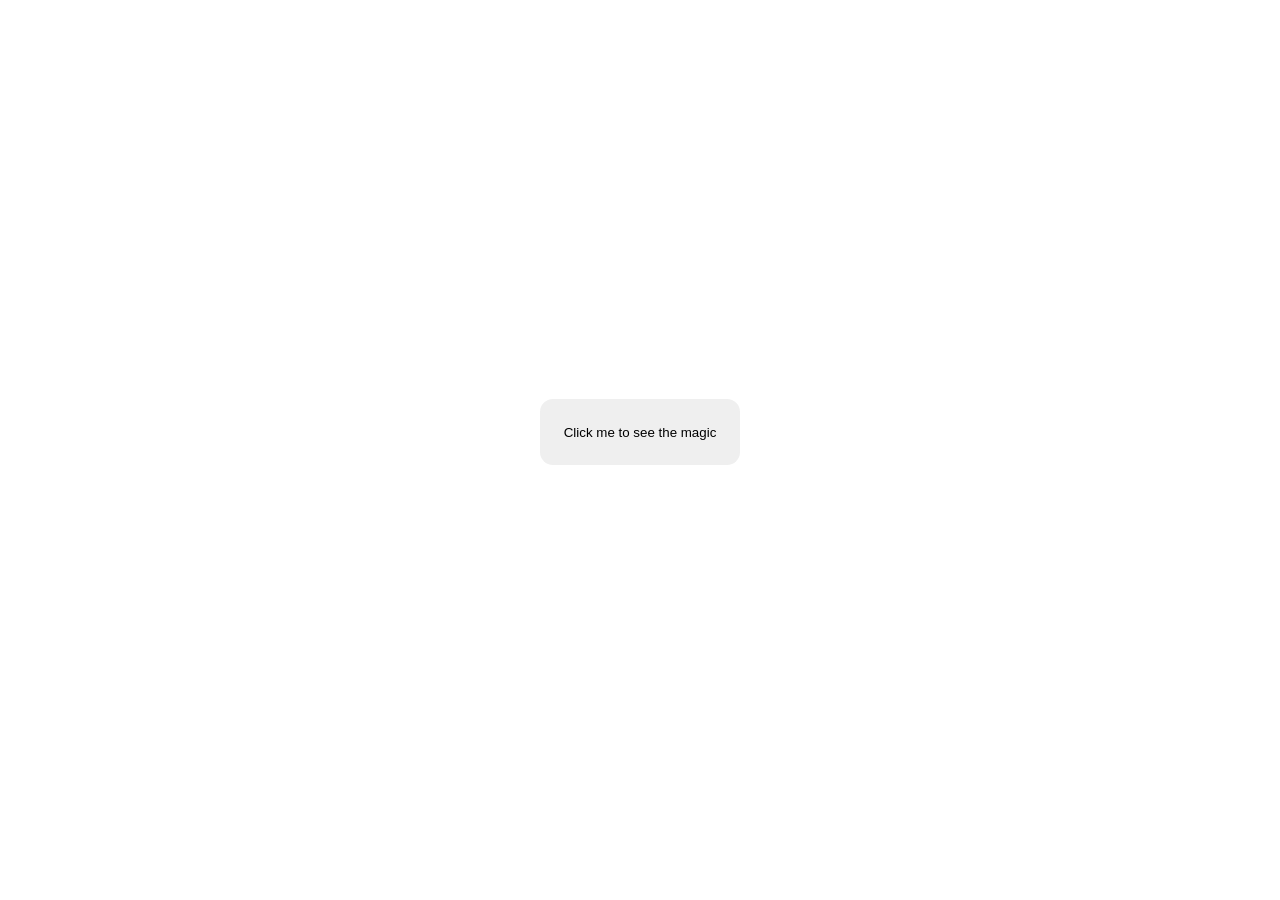
==== color-generator/index.html @ 303b1793 "color-generator" ====
<!DOCTYPE html>
<html lang="en">
<head>
    <meta charset="UTF-8">
    <meta name="viewport" content="width=device-width, initial-scale=1.0">
    <link rel="stylesheet" href="style.css">
    <title>Random Color Picker</title>
</head>
<body>
    <div class="container">
        <div id="clr-btn">
            <button id="clr-btn-1" onclick="clr_generate()">Click me to see the magic</button>
        </div>
        <div id="disp-text">
            <p id="disp-text-1"></p>
        </div>
    </div>
    <script src="script.js"></script>
</body>
</html>
---- color-generator/style.css ----
body{
    text-align: center;
    font-family:Verdana, Geneva, Tahoma, sans-serif;
    margin: 0;
    padding: 0;
}

.container{
    width: 100vw;
    height: 100vh;
    display: flex;
    justify-content: center;
    align-items: center;
    flex-direction: column;


}


#clr-btn{
    width: 100vw;
    display: block;

}


#clr-btn-1{
    width: 15em;
    height:5em;
    border:2px transparent solid;
    border-radius: 13px;
}

#disp-text{
    width:100vw;
    display: block;
    padding: 10px;
}
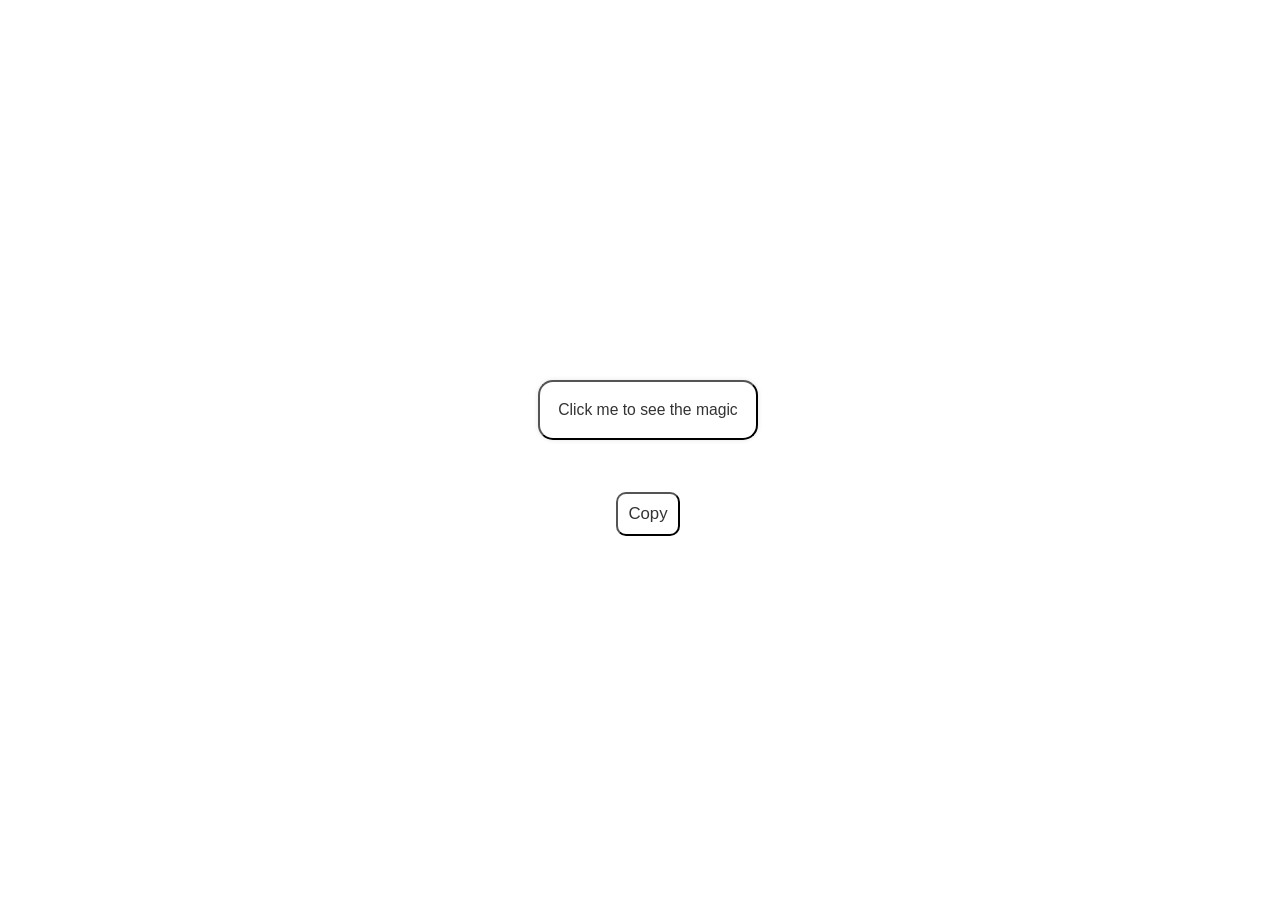
==== commit 0ed75962: "color-generator" ====
--- a/color-generator/index.html
+++ b/color-generator/index.html
@@ -9,10 +9,16 @@
 <body>
     <div class="container">
         <div id="clr-btn">
-            <button id="clr-btn-1" onclick="clr_generate()">Click me to see the magic</button>
+            <button id="clr-btn-1" onclick="generateColor()" aria-label="Generate random background color">
+                Click me to see the magic
+              </button>
+              
         </div>
         <div id="disp-text">
-            <p id="disp-text-1"></p>
+            <p id="colorText"></p>
+        </div>
+        <div id="copy">
+            <button  id="copy-1" onclick="copyToClipboard()">Copy</button>
         </div>
     </div>
     <script src="script.js"></script>
--- a/color-generator/style.css
+++ b/color-generator/style.css
@@ -1,38 +1,58 @@
 body{
-    text-align: center;
-    font-family:Verdana, Geneva, Tahoma, sans-serif;
-    margin: 0;
-    padding: 0;
+    width:100vw;
+    height: 100vh;
+    font-family: Arial, Helvetica, sans-serif;
+    background-color: #fff;
+    color:#000;
 }
 
 .container{
     width: 100vw;
     height: 100vh;
-    display: flex;
+    display:flex;
+    align-items: center;
     justify-content: center;
-    align-items: center;
     flex-direction: column;
 
+    
+}
+
+#clr-btn-1{
+    width: 220px;
+    height: 60px;
+    border-radius: 15px;
+    cursor: pointer;
+    transition: all 0.3s ease;
+    background-color: #fff;
+    font-size: 0.98em;
+    font-family: Verdana, Geneva, Tahoma, sans-serif;
+    box-shadow: 0 0 5px rgba(0,0,0,0.1);
+    color:#333;
 
 }
 
 
-#clr-btn{
-    width: 100vw;
-    display: block;
-
+#clr-btn-1:hover{
+    transform: scale(1.05);
+    background-color: #f0f0f0;
 }
 
-
-#clr-btn-1{
-    width: 15em;
-    height:5em;
-    border:2px transparent solid;
-    border-radius: 13px;
+#colorText{
+    background-color: rgb(255,255,255,0.6);
+    padding: 10px;
+    border-radius: 12px;
+    width: 60px;
 }
 
-#disp-text{
-    width:100vw;
-    display: block;
+#copy-1{
     padding: 10px;
+    background-color: #fff;
+    border-radius: 10px;
+    color:#333;
+    font-size: 1.05em;
+}
+
+#copy-1:hover{
+    transform: scale(1.08);
+    background-color: #f0f0f0;
 }
